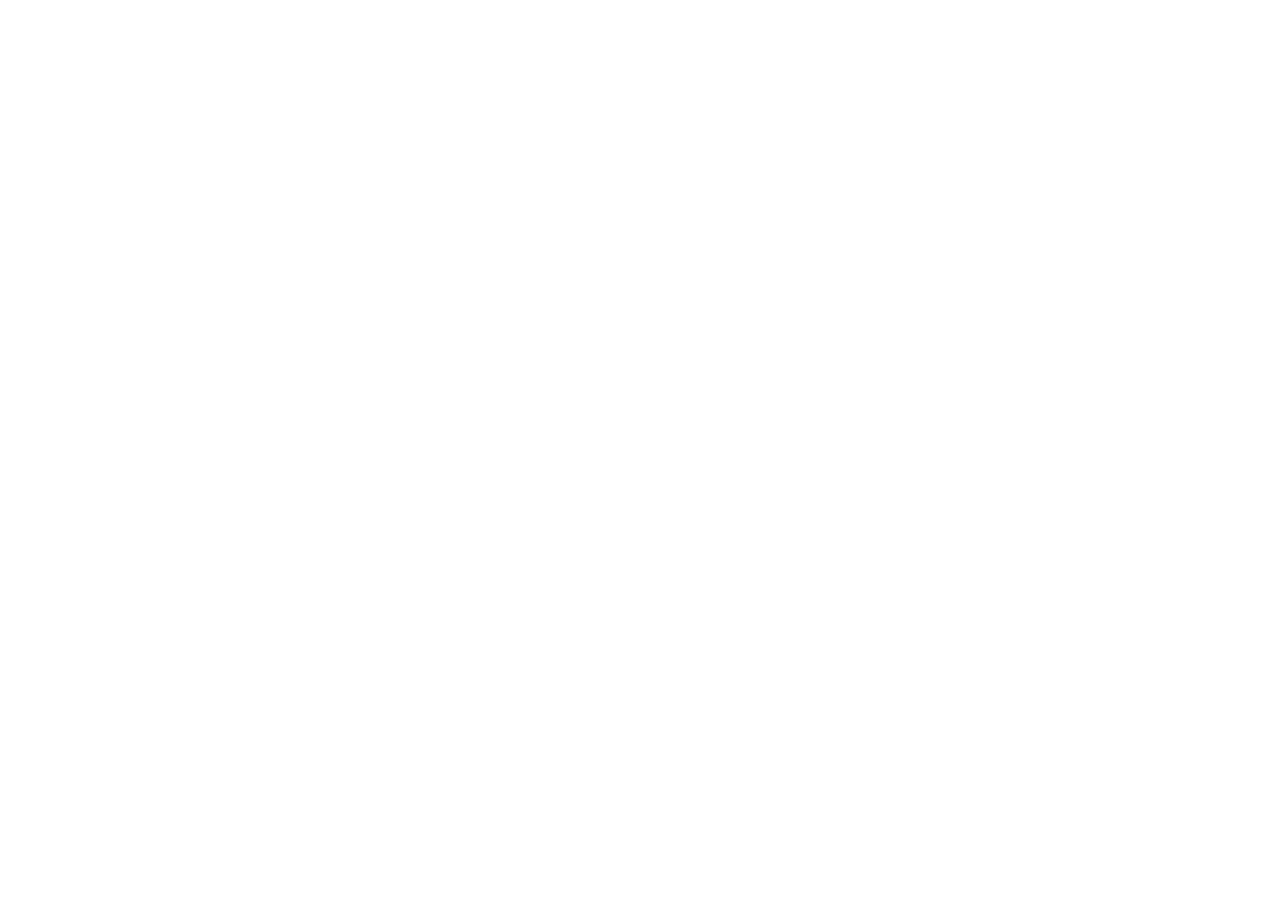
==== index.html @ e44658fa "first commit" ====
<!DOCTYPE html>
<html lang="en">
<head>
    <meta charset="UTF-8">
    <meta http-equiv="X-UA-Compatible" content="IE=edge">
    <meta name="viewport" content="width=device-width, initial-scale=1.0">
    <meta name="author" content="xhmyjae">
    <meta name="description" content="a hangman game about a guy named jose, ez win">
    <title>El famoso vie de Josè</title>
</head>
<body>

</body>
</html>
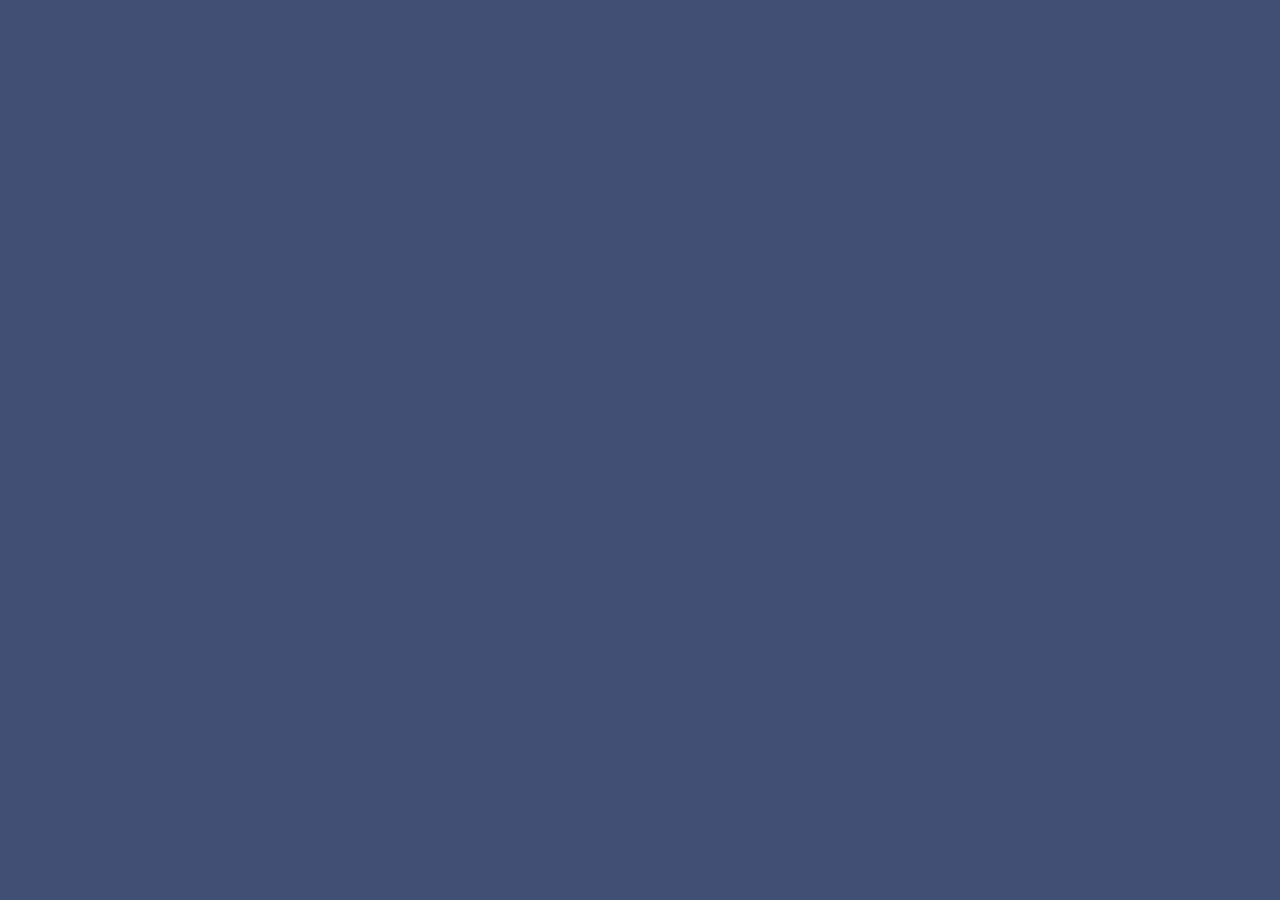
==== commit 2b70e803: "made the index and in game html + started to put css value" ====
--- a/index.html
+++ b/index.html
@@ -7,8 +7,17 @@
     <meta name="author" content="xhmyjae">
     <meta name="description" content="a hangman game about a guy named jose, ez win">
     <title>El famoso vie de Josè</title>
+
+    <link rel="stylesheet" href="style/main.css">
+    <link rel="stylesheet" href="style/hangman.css">
+    <link rel="stylesheet" href="style/input.css">
+    <link rel="stylesheet" href="style/words_letters.css">
 </head>
+
 <body>
 
+
+
 </body>
+
 </html>--- a/style/main.css
+++ b/style/main.css
@@ -0,0 +1,28 @@
+body {
+    background-color: #3f4e75;
+    display: flex;
+    width: 100vw;
+    height: 100vh;
+    margin: 0;
+
+    font-family: 'Roboto', sans-serif;
+}
+
+body > div:first-child {
+    position: relative;
+    width: 50vw;
+    height: 100vh;
+    left: 0;
+    display: flex;
+}
+
+body > div:nth-child(2) {
+    position: absolute;
+    width: 45vw;
+    height: 100vh;
+    right: 0;
+    display: flex;
+    flex-direction: column;
+    justify-content: space-around;
+    align-items: center;
+}--- a/style/input.css
+++ b/style/input.css
@@ -0,0 +1,38 @@
+.word_input {
+    position: relative;
+    margin: 6vw 0;
+    width: 80%;
+    height: 20%;
+    display: flex;
+    flex-direction: column;
+    align-items: center;
+}
+
+label {
+    width: 100%;
+    font-size: 2vw;
+    color: #9fa3c9;
+}
+
+input[type=text] {
+    height: 3vw;
+    margin: 1vw;
+    padding: 0 4%;
+    font-size: 2vw;
+    border-radius: 1vw;
+    border: solid white;
+    opacity: 0.7;
+    background: #b08b9d;
+}
+
+input[type=submit] {
+    width: 15%;
+    height: 15%;
+    background: linear-gradient(0deg, #d2e2f2, darkgrey);
+    cursor: pointer;
+    box-shadow: 0 0 0.5vw rgb(176 139 157 / 50%);
+}
+
+input[type=submit]:hover {
+    filter: brightness(105%);
+}